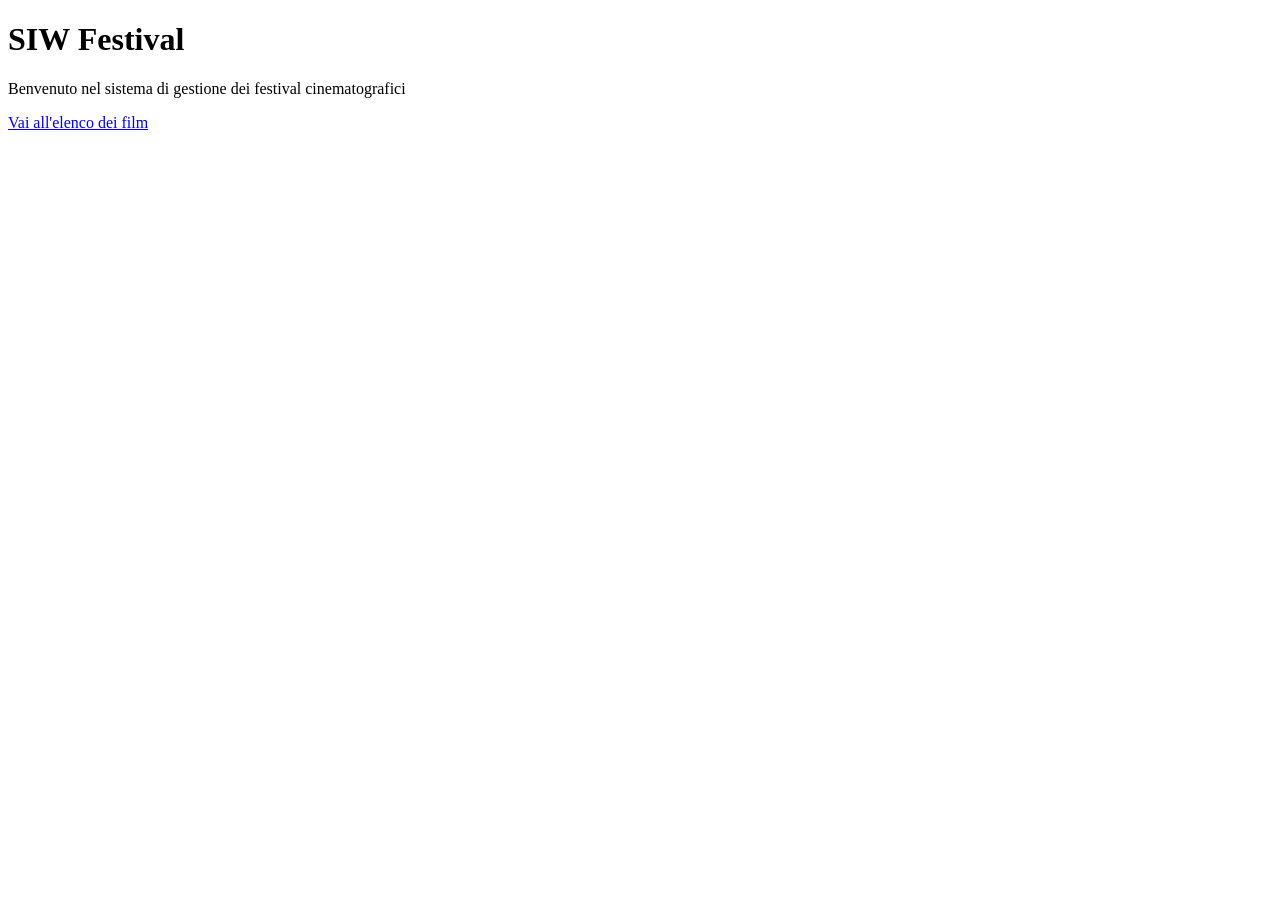
==== src/main/resources/templates/index.html @ 551fc2ea "MVC completo per i film: entita, repository, service, controller e pagine" ====
<!DOCTYPE html>
<html lang="it">
<head>
    <meta charset="UTF-8">
    <title>SIW Festival</title>
    <link rel="stylesheet" href="/css/style.css">
</head>
<body>
    <h1>SIW Festival</h1>
    <p>Benvenuto nel sistema di gestione dei festival cinematografici</p>
    <p><a href="/movies">Vai all'elenco dei film</a></p>
</body>
</html>
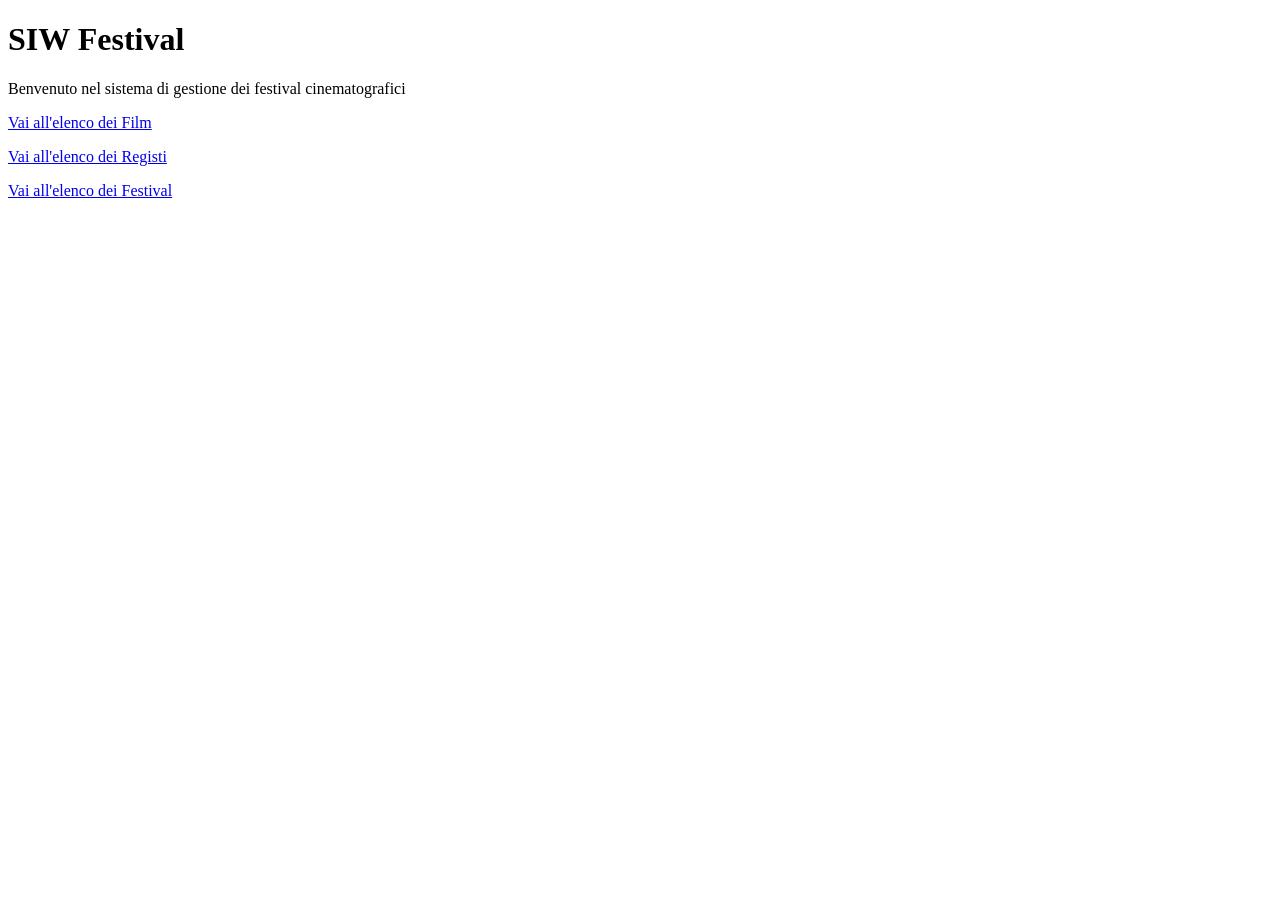
==== commit fa2647be: "Aggiunta entita Festival con lista e dettaglio" ====
--- a/src/main/resources/templates/index.html
+++ b/src/main/resources/templates/index.html
@@ -8,6 +8,8 @@
 <body>
     <h1>SIW Festival</h1>
     <p>Benvenuto nel sistema di gestione dei festival cinematografici</p>
-    <p><a href="/movies">Vai all'elenco dei film</a></p>
+    <p><a href="/movies">Vai all'elenco dei Film</a></p>
+    <p><a href="/directors">Vai all'elenco dei Registi</a></p>
+    <p><a href="/festivals">Vai all'elenco dei Festival</a></p>
 </body>
 </html>
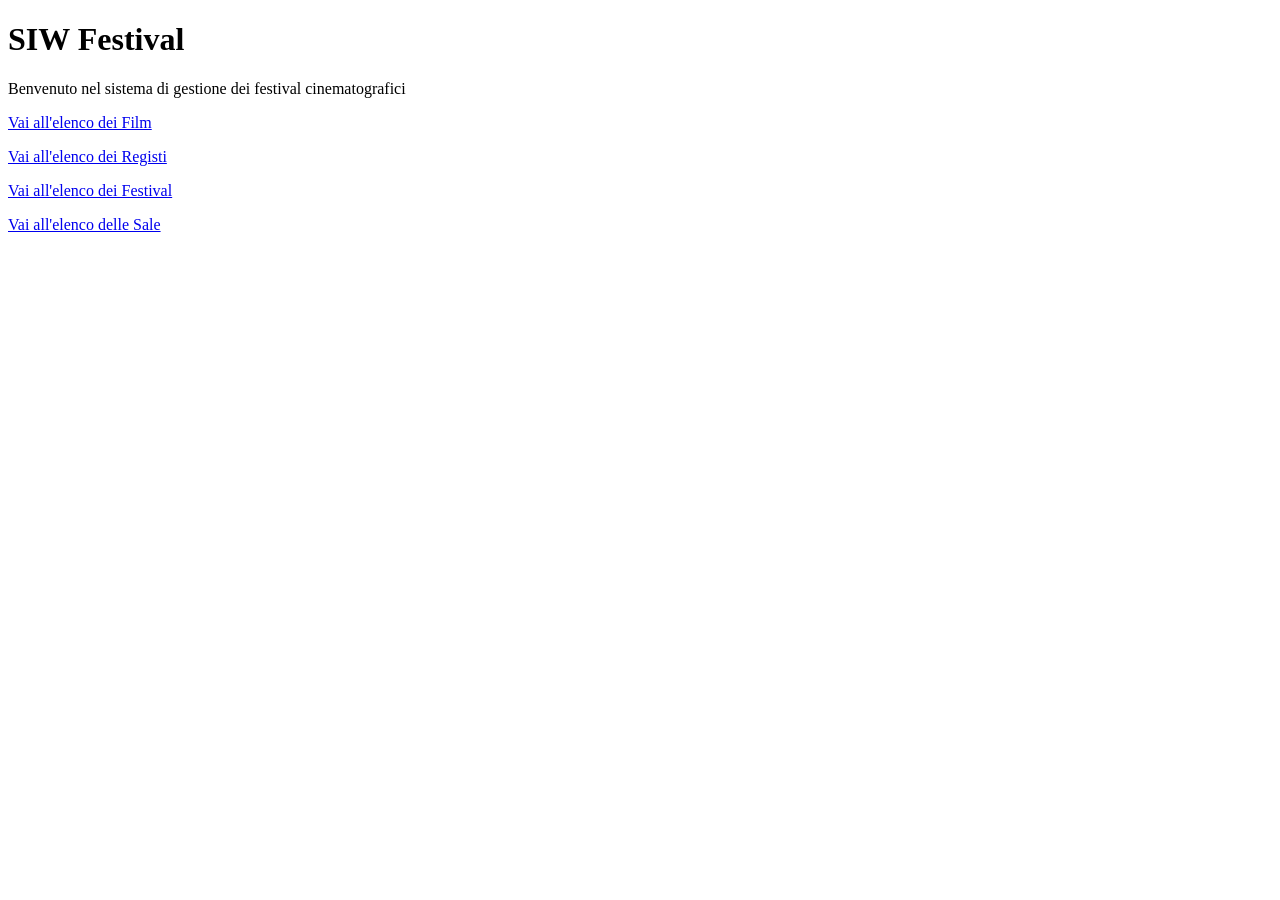
==== commit ada495ed: "Entita Room collegata a Festival" ====
--- a/src/main/resources/templates/index.html
+++ b/src/main/resources/templates/index.html
@@ -11,5 +11,6 @@
     <p><a href="/movies">Vai all'elenco dei Film</a></p>
     <p><a href="/directors">Vai all'elenco dei Registi</a></p>
     <p><a href="/festivals">Vai all'elenco dei Festival</a></p>
+    <p><a href="/rooms">Vai all'elenco delle Sale</a></p>
 </body>
 </html>
